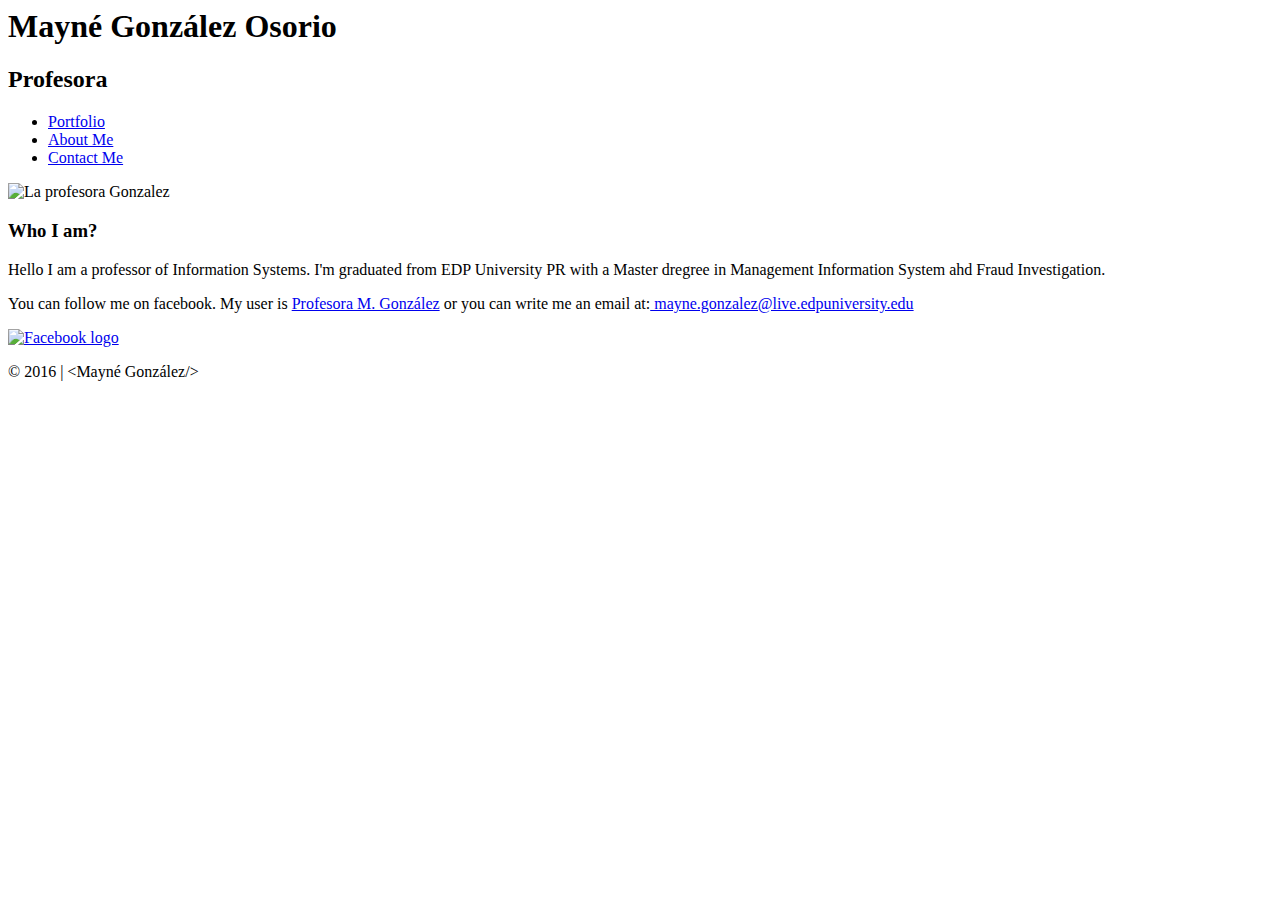
==== aboutme.html @ 1d0679c2 "Subir las 3 páginas del proyecto" ====
<html>

	<head>
		<title>Mayné González | Professor</title>
		<meta charset ="utf-8">
		<link href= "css/main.css" rel="stylesheet"/>
		<link href="https://fonts.googleapis.com/css?family=Source+Sans+Pro" rel="stylesheet">
	</head>

	<body>
		<div id="wrapper">
			<header>
				<h1>Mayné González Osorio </h1>
				<h2>Profesora</h2>
			</header>
		
			
				<nav>
				
					<ul>
						<li><a href="index.html">Portfolio</a></li>
						<li><a href="aboutme.html" class="selected">About Me </a></li>
						<li><a href="contactme.html">Contact Me</a></li>
					</ul>
				
				</nav>
		
				<div id="wrapper">
					<section>
						<div id="me">
							<img src ="imagen/MGO.jpg" class="profile-photo" alt="La profesora Gonzalez" />
							<h3> Who I am?</h3>
							<p> Hello I am a professor of Information Systems. I'm graduated from EDP University PR with a Master dregree in Management Information System ahd Fraud Investigation.</p>
				
						
							<p>You can follow me on facebook. My user is <a href="#"target="_blank" alt="foto">Profesora M. González</a> or you can write me an email at:<a href="mailto:mayne.gonzalez@live.edpuniversity.edu"> mayne.gonzalez@live.edpuniversity.edu</a></p>
							
						</div>
					</section>	
				</div>	
			
		<footer>
			<a href="#"><img src= "imagen/icono_facebook.png" alt="Facebook logo" class="social-icon"/></a>
				<p>&copy; 2016 | &lt;Mayné González&#47;&gt;</p>
		</footer>
	</div>
	</body>
</html>
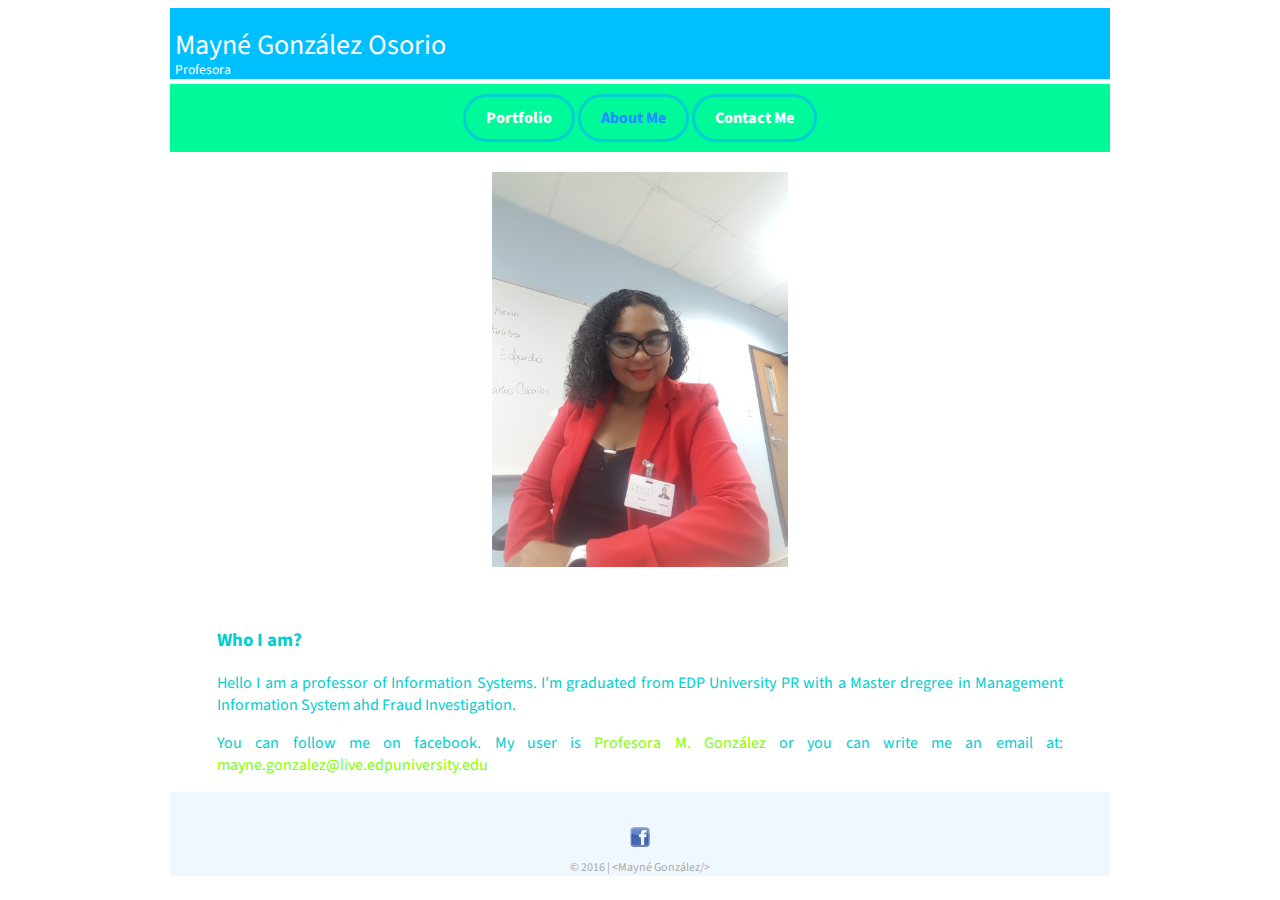
==== commit b7acd951: "Se añade la url de fb" ====
--- a/aboutme.html
+++ b/aboutme.html
@@ -41,9 +41,9 @@
 				</div>	
 			
 		<footer>
-			<a href="#"><img src= "imagen/icono_facebook.png" alt="Facebook logo" class="social-icon"/></a>
+			<a href="https://www.facebook.com/ProfesoraMgon"><img src= "imagen/icono_facebook.png" alt="Facebook logo" class="social-icon"/></a>
 				<p>&copy; 2016 | &lt;Mayné González&#47;&gt;</p>
 		</footer>
 	</div>
 	</body>
-</html>+</html>
--- a/css/main.css
+++ b/css/main.css
@@ -0,0 +1,186 @@
+/********************************
+	General
+*********************************/
+
+body{
+	font-family: 'Source Sans Pro', sans-serif;
+	
+	background-color:white;
+	color:darkturquoise;
+}
+
+#wrapper{
+	max-width: 940px;
+	margin:0 auto;
+	padding:0 5%;
+}
+
+a{
+	text-decoration:none;
+	color:white;
+}
+
+.nuevo li a{
+	color:aqua;
+}
+
+/********************************
+	Heading
+*********************************/
+header{
+
+	margin: auto;
+	padding: 5px 0 0 0;
+	width:100%;
+	font-family: 'Source Sans Pro', sans-serif;
+	/*font-family:fantasy, sans-serif;*/
+	background-color:deepskyblue;
+	border-color:#33adff;
+	color:white;
+}
+h1{
+	padding:15px 0 0;
+	margin:5px 0 0 5;
+	font-size: 1.75em;
+	font-weight: normal;
+	line-height: 0.9em;
+	
+}
+
+h2{
+	font-size: 0.85em;
+	margin:2px 0 0 5;
+	font-weight:normal;
+	
+}
+
+
+/**********************
+	Navegación
+***********************/
+
+nav{
+	padding:10px 0;
+	margin-top: 5px;
+	background-color:mediumspringgreen;
+	text-align: center;
+}
+
+
+
+nav ul{
+	list-style: none;
+	margin: 0 10px;
+	padding:0;
+}
+
+
+
+nav li{
+	display:inline-block;
+	padding:10px;
+	border-radius: 50px;
+	border-style: solid;
+}
+
+
+nav a{
+	font-weight: 800;
+	padding:15px 10px;
+}
+
+nav a.selected, a:hover{
+	
+	color:dodgerblue;
+}
+
+
+/**********************
+	Pagina Portafolio
+***********************/
+
+#galeria{
+	margin:10px;
+	padding:0;
+	
+}
+
+
+figure{
+	float:left;
+	width:45%;
+	margin: 2.5%;
+	display:block;
+	
+}
+
+#right{
+clear: both;
+float:left;
+	
+}
+
+
+#video{
+	clear:both;
+	max-width:100%;
+	max-height:100%;
+	
+}
+img{
+	max-width:100%;
+}
+
+.img-resp{
+	clear:both;
+	max-width:50%;
+	border-radius:100%;
+	display: flex;
+	
+}
+
+#galeria figure figcaption{
+	margin:0;
+	padding:2.5%;
+	font-size:0.75em;
+	text-align:center;
+	color:darkgrey;
+}
+/**********************
+	Pagina About Me
+***********************/
+
+.profile-photo{
+	display:block;
+	width:35%;
+	margin:5px auto 50px;
+	padding:10px;
+
+}
+
+#me {
+	margin-top: 10px;
+	text-align: justify;
+
+}
+
+p a{
+	color:chartreuse;
+}
+/**********************
+	footer
+***********************/
+footer{
+	font-size:0.75em;
+	text-align: center;
+	padding-top: 35px;
+	color:darkgray;
+	clear:both; /*propiedad que quita los elementos o formatos a la izq.- derecha*/
+	background-color:aliceblue;
+}
+
+.social-icon{
+	width:20px;
+	height:20px;
+	margin: 0 5px;
+}